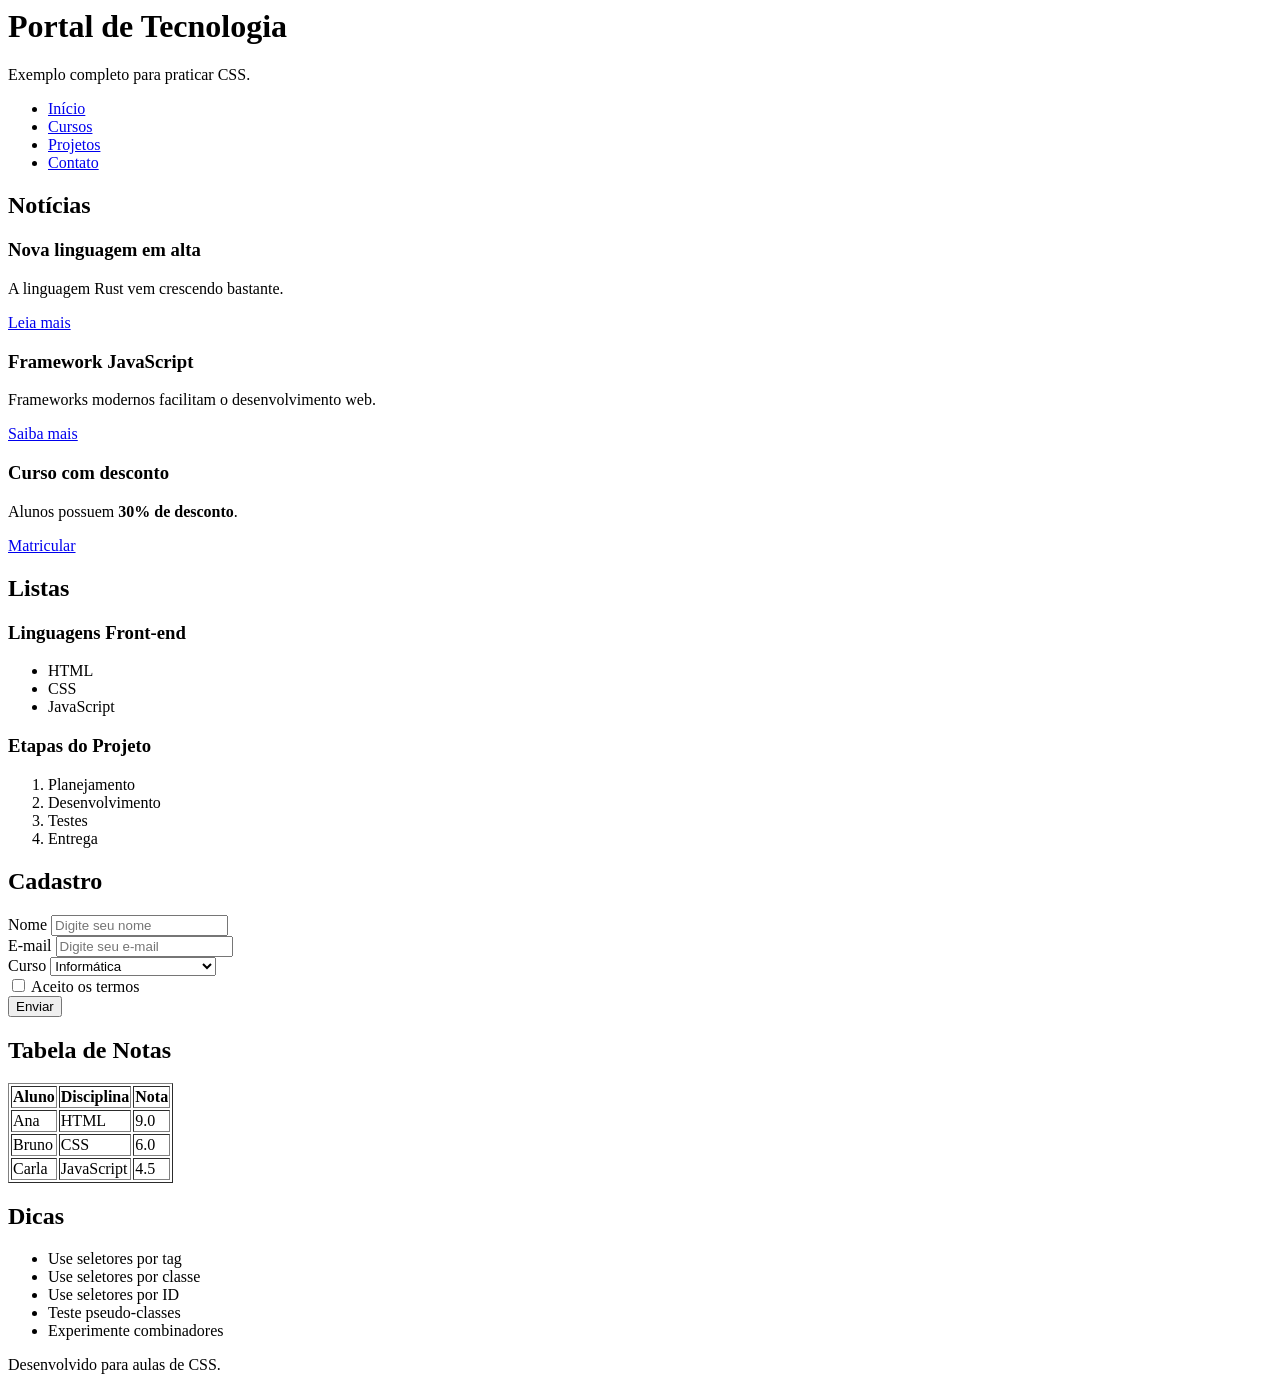
==== cap07/index.html @ 0d5e83a7 "Create index.html" ====
<html lang="pt-BR">
<head>
  <meta charset="UTF-8">
  <meta name="viewport" content="width=device-width, initial-scale=1.0">
  <title>Portal de Tecnologia</title>

  <link rel="stylesheet" href="style.css">
</head>
<body>

        

  <header id="topo">
    <h1 class="titulo-principal">Portal de Tecnologia</h1>

    <p class="subtitulo">
      Exemplo completo para praticar CSS.
    </p>

    <nav>
      <ul class="menu">
        <li><a href="#">Início</a></li>
        <li><a href="#">Cursos</a></li>
        <li><a href="#">Projetos</a></li>
        <li><a href="#">Contato</a></li>
      </ul>
    </nav>
  </header>

  <main>

    <section id="noticias">
      <h2>Notícias</h2>

      <article class="card destaque">
        <h3>Nova linguagem em alta</h3>

        <p>
          A linguagem
          <span class="linguagem">Rust</span>
          vem crescendo bastante.
        </p>

        <a href="#" class="botao">
          Leia mais
        </a>
      </article>

      <article class="card">
        <h3>Framework JavaScript</h3>

        <p>
          Frameworks modernos facilitam o desenvolvimento web.
        </p>

        <a href="#" class="botao">
          Saiba mais
        </a>
      </article>

      <article class="card promocao">
        <h3>Curso com desconto</h3>

        <p>
          Alunos possuem
          <strong>30% de desconto</strong>.
        </p>

        <a href="#" class="botao especial">
          Matricular
        </a>
      </article>
    </section>

    <section id="listas">
      <h2>Listas</h2>

      <div class="conteudo-lista">
        <h3>Linguagens Front-end</h3>

        <ul>
          <li>HTML</li>
          <li>CSS</li>
          <li>JavaScript</li>
        </ul>
      </div>

      <div class="conteudo-lista">
        <h3>Etapas do Projeto</h3>

        <ol>
          <li>Planejamento</li>
          <li>Desenvolvimento</li>
          <li>Testes</li>
          <li>Entrega</li>
        </ol>
      </div>
    </section>

    <section id="formulario">
      <h2>Cadastro</h2>

      <form>

        <div class="campo">
          <label for="nome">Nome</label>

          <input
            type="text"
            id="nome"
            placeholder="Digite seu nome"
          >
        </div>

        <div class="campo">
          <label for="email">E-mail</label>

          <input
            type="email"
            id="email"
            placeholder="Digite seu e-mail"
          >
        </div>

        <div class="campo">
          <label for="curso">Curso</label>

          <select id="curso">
            <option>Informática</option>
            <option>Sistemas de Informação</option>
            <option>Engenharia de Software</option>
          </select>
        </div>

        <div class="campo">
          <label>
            <input type="checkbox">
            Aceito os termos
          </label>
        </div>

        <button type="submit" class="botao enviar">
          Enviar
        </button>

      </form>
    </section>

    <section id="tabela">
      <h2>Tabela de Notas</h2>

      <table border="1">

        <thead>
          <tr>
            <th>Aluno</th>
            <th>Disciplina</th>
            <th>Nota</th>
          </tr>
        </thead>

        <tbody>

          <tr>
            <td>Ana</td>
            <td>HTML</td>
            <td class="aprovado">9.0</td>
          </tr>

          <tr>
            <td>Bruno</td>
            <td>CSS</td>
            <td class="recuperacao">6.0</td>
          </tr>

          <tr>
            <td>Carla</td>
            <td>JavaScript</td>
            <td class="reprovado">4.5</td>
          </tr>

        </tbody>
      </table>
    </section>

  </main>

  <aside class="barra-lateral">

    <h2>Dicas</h2>

    <ul>
      <li>Use seletores por tag</li>
      <li>Use seletores por classe</li>
      <li>Use seletores por ID</li>
      <li>Teste pseudo-classes</li>
      <li>Experimente combinadores</li>
    </ul>

  </aside>

  <footer id="rodape">

    <p>
      Desenvolvido para aulas de CSS.
    </p>

  </footer>

</body>
</html>
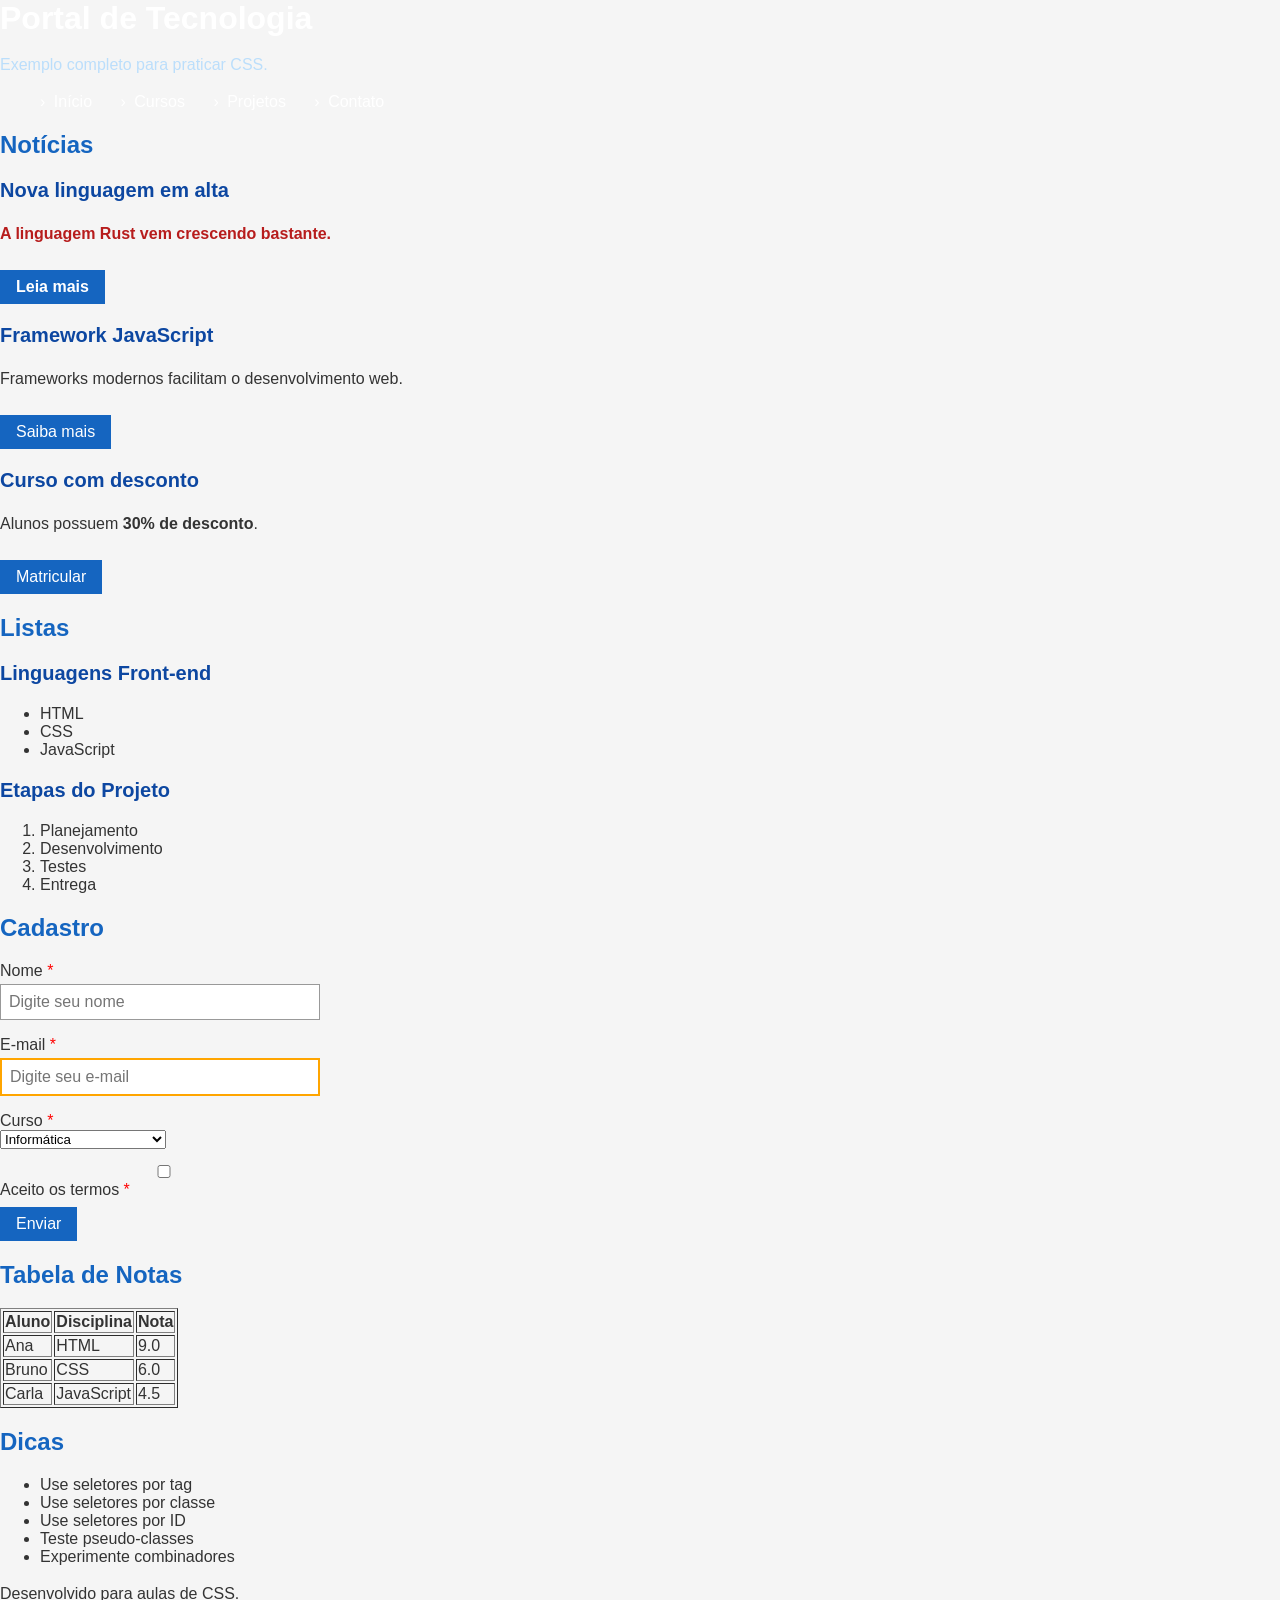
==== commit 119a836b: "Update index.html" ====
--- a/cap07/index.html
+++ b/cap07/index.html
@@ -4,12 +4,9 @@
   <meta name="viewport" content="width=device-width, initial-scale=1.0">
   <title>Portal de Tecnologia</title>
 
-  <link rel="stylesheet" href="style.css">
+  <link rel="stylesheet" href="estilo.css">
 </head>
 <body>
-
-        
-
   <header id="topo">
     <h1 class="titulo-principal">Portal de Tecnologia</h1>
 
--- a/cap07/estilo.css
+++ b/cap07/estilo.css
@@ -0,0 +1,225 @@
+/* =====================================================================
+   atv01.css  —  ARQUIVO DE TRABALHO DA ATIVIDADE
+   ---------------------------------------------------------------------
+   Este CSS é funcional, porém deliberadamente básico:
+     - usa apenas seletores de tipo, de classe e de id;
+     - expressa TODAS as medidas em pixels (px);
+     - contém repetição de regras.
+   Sua tarefa é refatorá-lo conforme o enunciado, sem alterar o HTML.
+   ===================================================================== */
+
+
+/* ---------- Base ---------- */
+body {
+  font-family: Arial, Helvetica, sans-serif;
+  margin: 0;
+  color: #333333;
+  background-color: #f5f5f5;
+}
+
+/* ---------- Cabeçalho ---------- */
+.cabecalho {
+  background-color: #1565c0;
+  padding: 2rem;
+}
+
+h1 {
+  color: #ffffff;
+  font-size: 2rem;
+  margin: 0;
+}
+
+.subtitulo {
+  color: #bbdefb;
+  font-size: 1rem;
+}
+
+/* ---------- Menu de navegação ---------- */
+.menu ul {
+  list-style: none;
+  padding: 0;
+  margin: 1rem 0 0 0;
+}
+
+.menu li {
+  display: inline-block;
+  margin-right: 1.5rem;
+}
+
+.menu a {
+  color: #ffffff;
+  font-size: 1rem;
+  text-decoration: none;
+}
+
+.menu a:hover {
+  color: #bbdefb;
+  text-decoration: underline;
+}
+
+.menu a::before {
+  content: "› ";
+  margin-right: 0.25rem;
+}
+
+/* ---------- Seções ---------- */
+.secao {
+  padding: 2rem;
+  width: 100%;
+  max-width: 60rem;
+  box-sizing: border-box;
+}
+
+h2 {
+  color: #1565c0;
+  font-size: 1.5rem;
+}
+
+h2 + p {
+  margin-top: 1.5rem;
+}
+
+h3 {
+  color: #0d47a1;
+  font-size: 1.25rem;
+}
+
+p {
+  font-size: 1rem;
+  line-height: 1.5rem;
+}
+
+.destaque {
+  font-size: 1rem;
+  font-weight: bold;
+  color: #b71c1c;
+}
+
+.destaque ~ p {
+  color: #555555;
+  font-style: italic;
+}
+
+/* ---------- Grade de trilhas ---------- */
+.cartao {
+  display: inline-block;
+  width: 100%;
+  max-width: 17.5rem;
+  vertical-align: top;
+  border: 1px solid #cccccc;
+  padding: 1em;
+  margin: 0.5em;
+  box-sizing: border-box;
+}
+
+.cartao:nth-child(odd) {
+  background-color: #ffffff;
+}
+
+.cartao:nth-child(even) {
+  background-color: #eaeaea;
+}
+
+.cartao:not(:last-child) {
+  margin-bottom: 1.5rem;
+}
+
+.botao {
+  display: inline-block;
+  background-color: #1565c0;
+  color: #ffffff;
+  font-size: 1rem;
+  text-decoration: none;
+  padding: 0.5em 1em;
+  margin-top: 0.5em;
+}
+
+.botao:hover {
+  background-color: #0d47a1;
+}
+
+.secao .botao {
+  background-color: #000000;
+}
+
+/* ---------- Lista de programação ---------- */
+.lista-dias {
+  font-size: 1rem;
+  line-height: 1.75rem;
+}
+
+.lista-dias > li {
+  font-weight: bold;
+}
+
+.lista-dias li:first-child {
+  color: #1565c0;
+}
+
+.lista-dias li:last-child {
+  color: #b71c1c;
+}
+
+/* ---------- Formulário ---------- */
+.formulario {
+  max-width: 30rem;
+}
+
+label {
+  display: block;
+  font-size: 1rem;
+  margin-top: 1rem;
+}
+
+label::after {
+  content: " *";
+  color: red;
+}
+
+input, textarea {
+  display: block;
+  width: 100%;
+  max-width: 20rem;
+  font-size: 1rem;
+  padding: 0.5rem;
+  margin-top: 0.25rem;
+  border: 1px solid #999999;
+  box-sizing: border-box;
+}
+
+input:focus, textarea:focus {
+  border-color: #1565c0;
+  outline: none;
+  background-color: #000000;
+}
+
+
+input[type="email"] {
+  border: 2px solid orange;
+}
+
+input[type="password"] {
+  border: 2px solid orange;
+}
+
+button {
+  font-size: 1rem;
+  color: #ffffff;
+  background-color: #000000;
+  padding: 0.5rem 1.5rem;
+  margin-top: 1rem;
+  border: 0;
+  cursor: pointer;
+}
+
+button:focus {
+  outline: 2px solid #000000;
+}
+
+/* ---------- Rodapé ---------- */
+.rodape {
+  background-color: #000000;
+  color: #cfd8dc;
+  padding: 1.5rem;
+  font-size: 0.875rem;
+}
